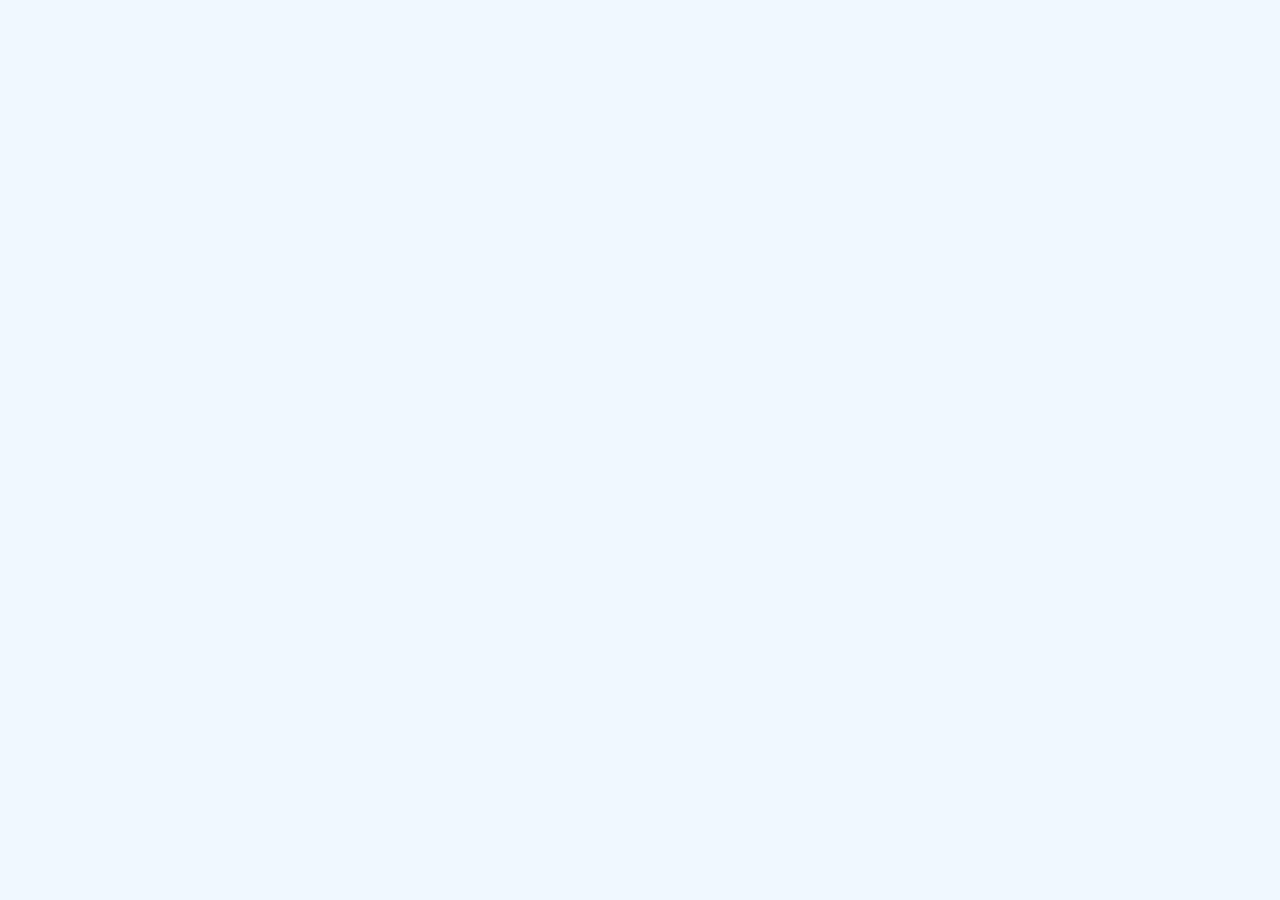
==== index.html @ 4ec256a7 "First commit" ====
<!DOCTYPE html>
<html lang="en">
<head>
    <meta charset="UTF-8">
    <meta name="viewport" content="width=device-width, initial-scale=1.0">
    <title>Document</title>
    <link rel="stylesheet" href="style.css">
</head>
<body>
    
</body>
</html>
---- style.css ----
body{
   background-color: aliceblue;
}
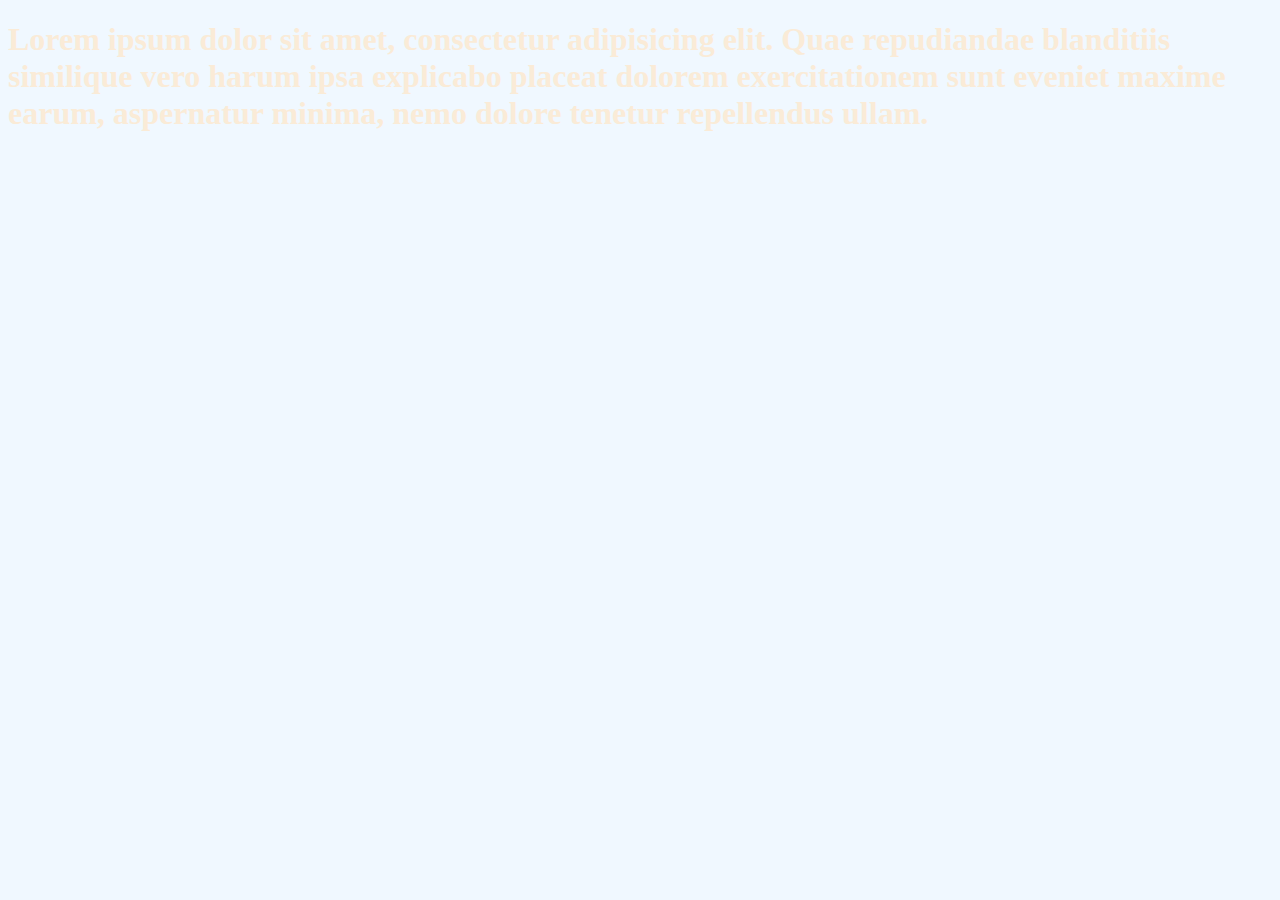
==== commit ddae0bdb: "Add h1" ====
--- a/index.html
+++ b/index.html
@@ -7,6 +7,6 @@
     <link rel="stylesheet" href="style.css">
 </head>
 <body>
-    
+    <h1>Lorem ipsum dolor sit amet, consectetur adipisicing elit. Quae repudiandae blanditiis similique vero harum ipsa explicabo placeat dolorem exercitationem sunt eveniet maxime earum, aspernatur minima, nemo dolore tenetur repellendus ullam.</h1>
 </body>
 </html>--- a/style.css
+++ b/style.css
@@ -1,3 +1,4 @@
 body{
    background-color: aliceblue;
+   color: antiquewhite;
 }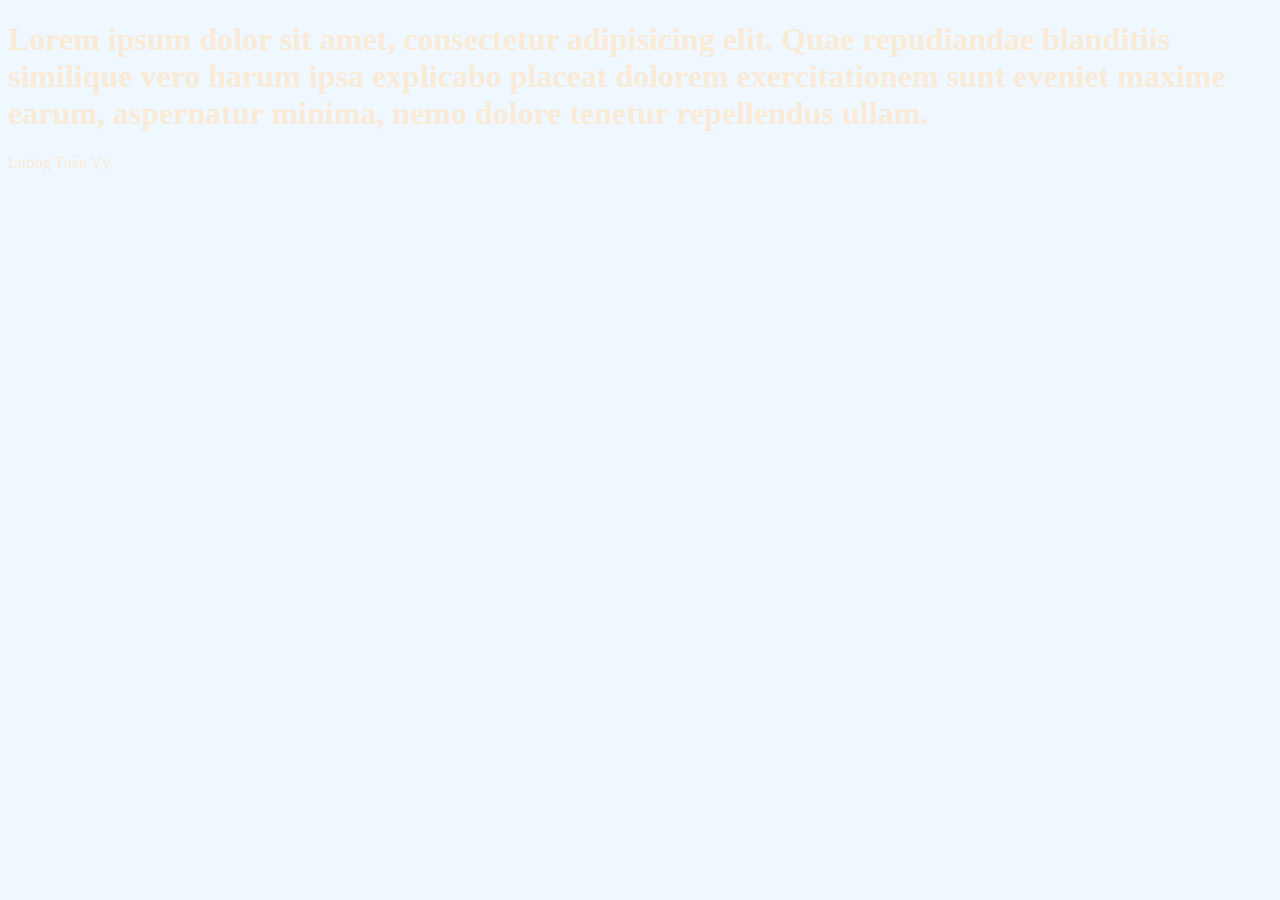
==== commit 226aba0c: "Change content p" ====
--- a/index.html
+++ b/index.html
@@ -8,5 +8,6 @@
 </head>
 <body>
     <h1>Lorem ipsum dolor sit amet, consectetur adipisicing elit. Quae repudiandae blanditiis similique vero harum ipsa explicabo placeat dolorem exercitationem sunt eveniet maxime earum, aspernatur minima, nemo dolore tenetur repellendus ullam.</h1>
+    <p>Lương Tuấn Vỹ</p>
 </body>
 </html>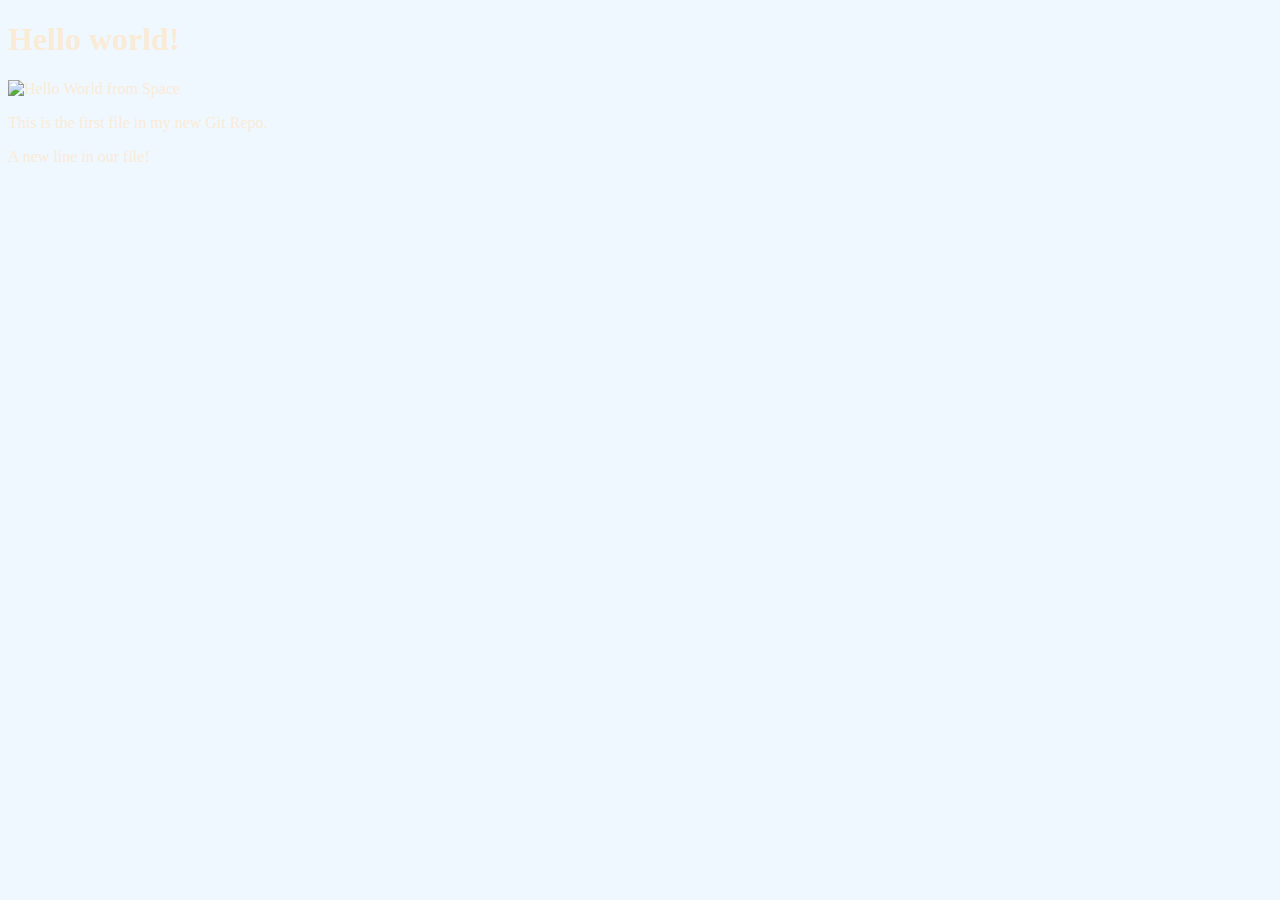
==== commit b5451998: "Change content all body" ====
--- a/index.html
+++ b/index.html
@@ -1,13 +1,18 @@
 <!DOCTYPE html>
 <html lang="en">
+
 <head>
     <meta charset="UTF-8">
     <meta name="viewport" content="width=device-width, initial-scale=1.0">
     <title>Document</title>
     <link rel="stylesheet" href="style.css">
 </head>
+
 <body>
-    <h1>Lorem ipsum dolor sit amet, consectetur adipisicing elit. Quae repudiandae blanditiis similique vero harum ipsa explicabo placeat dolorem exercitationem sunt eveniet maxime earum, aspernatur minima, nemo dolore tenetur repellendus ullam.</h1>
-    <p>Lương Tuấn Vỹ</p>
+    <h1>Hello world!</h1>
+    <div><img src="img_hello_world.jpg" alt="Hello World from Space" style="width:100%;max-width:960px"></div>
+    <p>This is the first file in my new Git Repo.</p>
+    <p>A new line in our file!</p>
 </body>
+
 </html>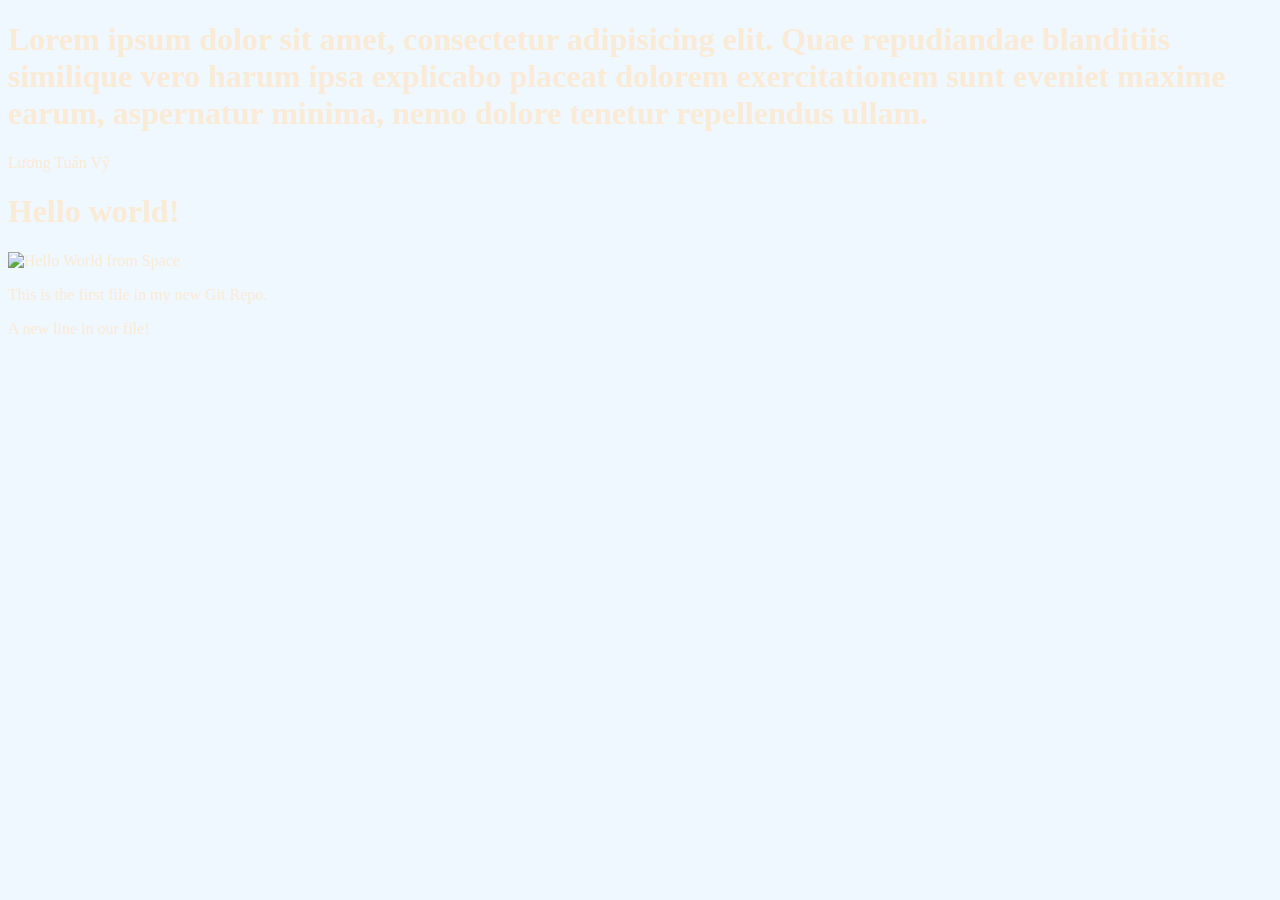
==== commit ffdda5d6: "Commit config" ====
--- a/index.html
+++ b/index.html
@@ -9,6 +9,8 @@
 </head>
 
 <body>
+    <h1>Lorem ipsum dolor sit amet, consectetur adipisicing elit. Quae repudiandae blanditiis similique vero harum ipsa explicabo placeat dolorem exercitationem sunt eveniet maxime earum, aspernatur minima, nemo dolore tenetur repellendus ullam.</h1>
+    <p>Lương Tuấn Vỹ</p>
     <h1>Hello world!</h1>
     <div><img src="img_hello_world.jpg" alt="Hello World from Space" style="width:100%;max-width:960px"></div>
     <p>This is the first file in my new Git Repo.</p>
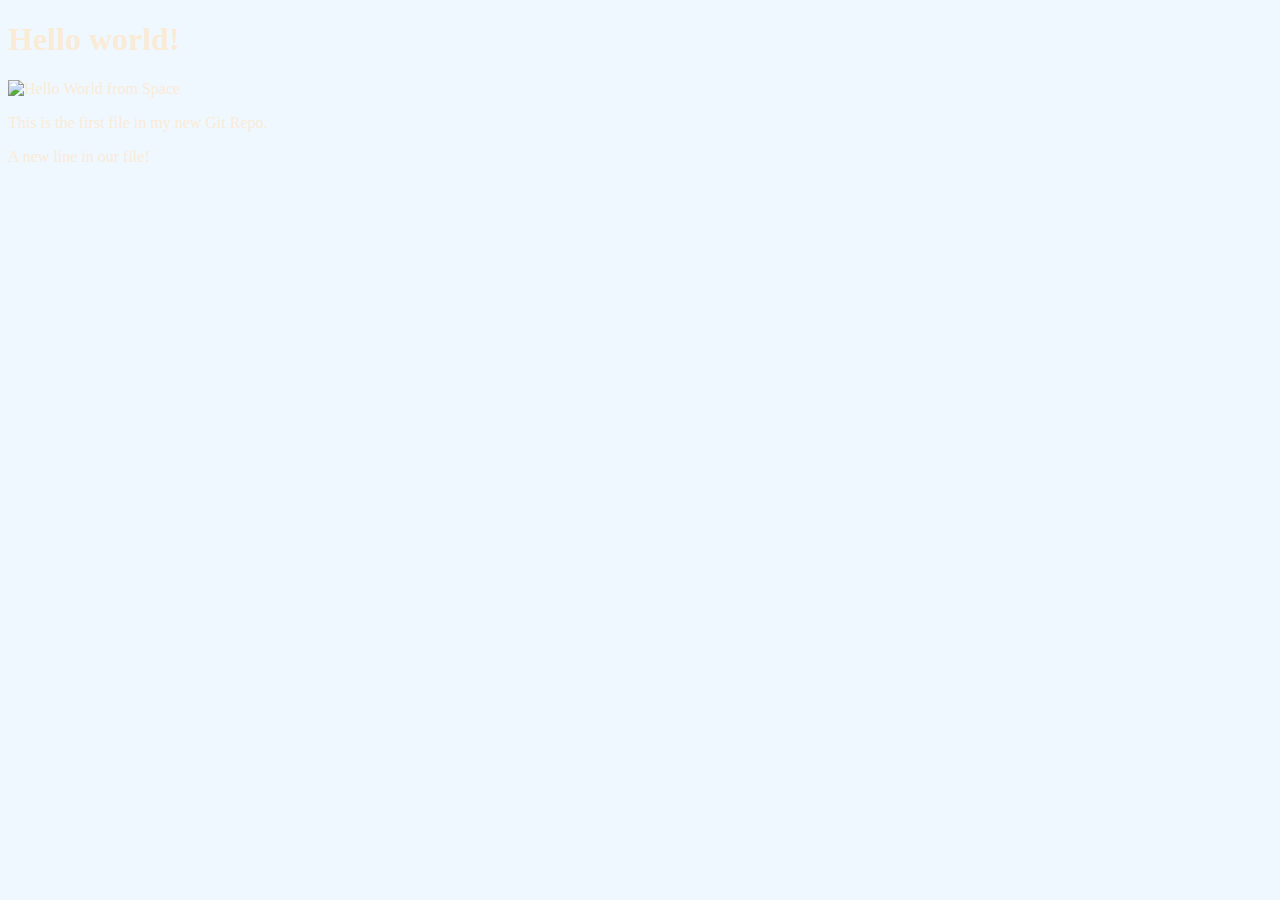
==== commit c8ad64a3: "Delete two row in index.html" ====
--- a/index.html
+++ b/index.html
@@ -9,8 +9,6 @@
 </head>
 
 <body>
-    <h1>Lorem ipsum dolor sit amet, consectetur adipisicing elit. Quae repudiandae blanditiis similique vero harum ipsa explicabo placeat dolorem exercitationem sunt eveniet maxime earum, aspernatur minima, nemo dolore tenetur repellendus ullam.</h1>
-    <p>Lương Tuấn Vỹ</p>
     <h1>Hello world!</h1>
     <div><img src="img_hello_world.jpg" alt="Hello World from Space" style="width:100%;max-width:960px"></div>
     <p>This is the first file in my new Git Repo.</p>
